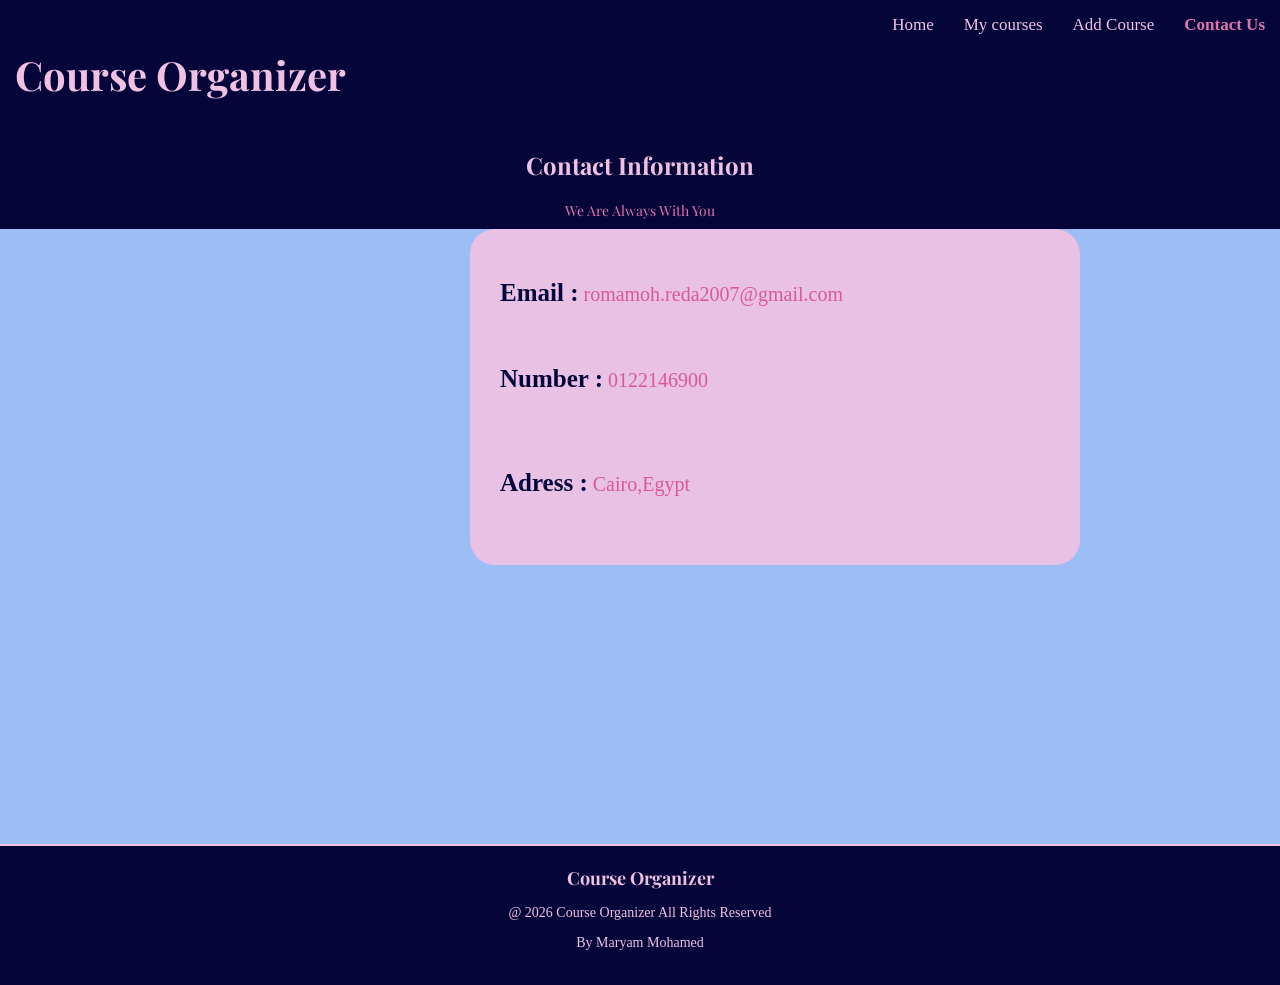
==== contact.html @ c9d997c6 "first commit" ====
<!DOCTYPE html>
<html lang="en">
<head>
    <meta charset="UTF-8">
    <meta name="viewport" content="width=device-width, initial-scale=1.0">
    <link rel="stylesheet" href="contact.css">
    <link href="https://fonts.googleapis.com/css2?family=Playfair+Display:ital,wght@0,400..900;1,400..900&display=swap" rel="stylesheet">
    <title>Contact Us</title>
</head>
<body>
    <header>
    <nav>
        <h1 class="logo">Course Organizer</h1>
        <a href="index.html">Home</a>
        <a href="courses.html">My courses</a>
        <a href="add-courses.html">Add Course</a>
        <a href="contact.html" class="active">Contact Us</a>
    </nav>
    </header>
    <main>
      <section class="top">
        <h2>Contact Information</h2>
        <p class="you" >We Are Always With You</p>
      </section>
      <section class="bottom">
        <div>
            <P><span>Email :</span> romamoh.reda2007@gmail.com</P>
            <br>
            <p><span>Number :</span>
                 0122146900
            </p>
        </br>
        <br>
        <p><span>  Adress :</span>
             Cairo,Egypt
        </p>
    </br>
        </div>
     </section>
   </main>
   <footer class="footer">
    <h2 class="logo-footer">Course Organizer</h2>
    <p class="copy">@ 2026 Course Organizer All Rights Reserved</p>
    <p class="by">By Maryam Mohamed</p>
   </footer>
</body>
</html>
---- contact.css ----
nav{
    background-color: rgb(5, 5, 57);
    padding: 15px;
    display: flex;
    gap: 30px;
    justify-content: flex-end;
    
}

nav a{
    color: rgb(241, 193, 228);
    font-size: 17px;
    text-decoration: none;
    display: inline-block;
    transition: 0.3s;
}
nav a:hover {
  transform: scale(1.1);
}

nav a.active{
    color: rgb(223, 117, 174);
    font-weight: bold;
}   


.logo {
  font-size: 40px;
  color: rgb(241, 193, 228);
  font-family: "Playfair Display", serif;
  margin-right: auto;
}
.top{
    background-color: rgb(5, 5, 57);
    height: 80px;
}

.bottom{
  /*background-image: url("「背景　ビジネス」の写真素材 _ 41,823,613件の無料イラスト画像.jpg");*/
    height: 615px;
    background-color: rgb(157, 190, 245);
    
}

body{
    margin: 0;
}

div{
    display: flex;
    flex-direction: column;
    justify-content: center;
    margin-left: 470px;
    background-color: rgba(241,193,228,0.9);
    width: 550px;
    border-radius: 25px;
    border-color: rgb(217, 88, 157);
    padding: 30px;
}

span{
    font-weight: bold;
    font-size: 25px;
    color: rgb(5, 5, 57);
}
p{
    font-size: 20px;
    color: rgb(217, 88, 157);
}
@media (max-width: 768px){
    nav{
        flex-wrap: wrap;
        justify-content: center;
        gap: 15px;
    }
    .logo{
        width: 100%;
        text-align: center;
        margin-bottom: 10px;
    }
    .bottom{
      margin-bottom: auto;
    }

    div{
        margin-left:20px;
        width:80%;

    }
}

h2{
    margin-top: 0;
    display: flex;
    justify-content: center;
    color: rgb(241, 193, 228);
    font-family: "Playfair Display", serif;
}

.you{
    margin-top: 0;
    display: flex;
    justify-content: center;
    color: rgb(223, 117, 174);
    font-family: "Playfair Display", serif;
    top: -5px;
    font-size: 14px;
}

.footer{
    background-color: rgb(5, 5, 57);
    text-align: center;
    padding: 20px 20px;
    border-top: 2px solid rgb(241, 193, 228);
}

.logo-footer{
    color: rgb(241, 193, 228);
    font-size: 18px;

}
.copy{
    color: rgb(241, 193, 228);
    font-size: 14px;
}

.by{
    color: rgb(241, 193, 228);
    font-size: 14px;

}
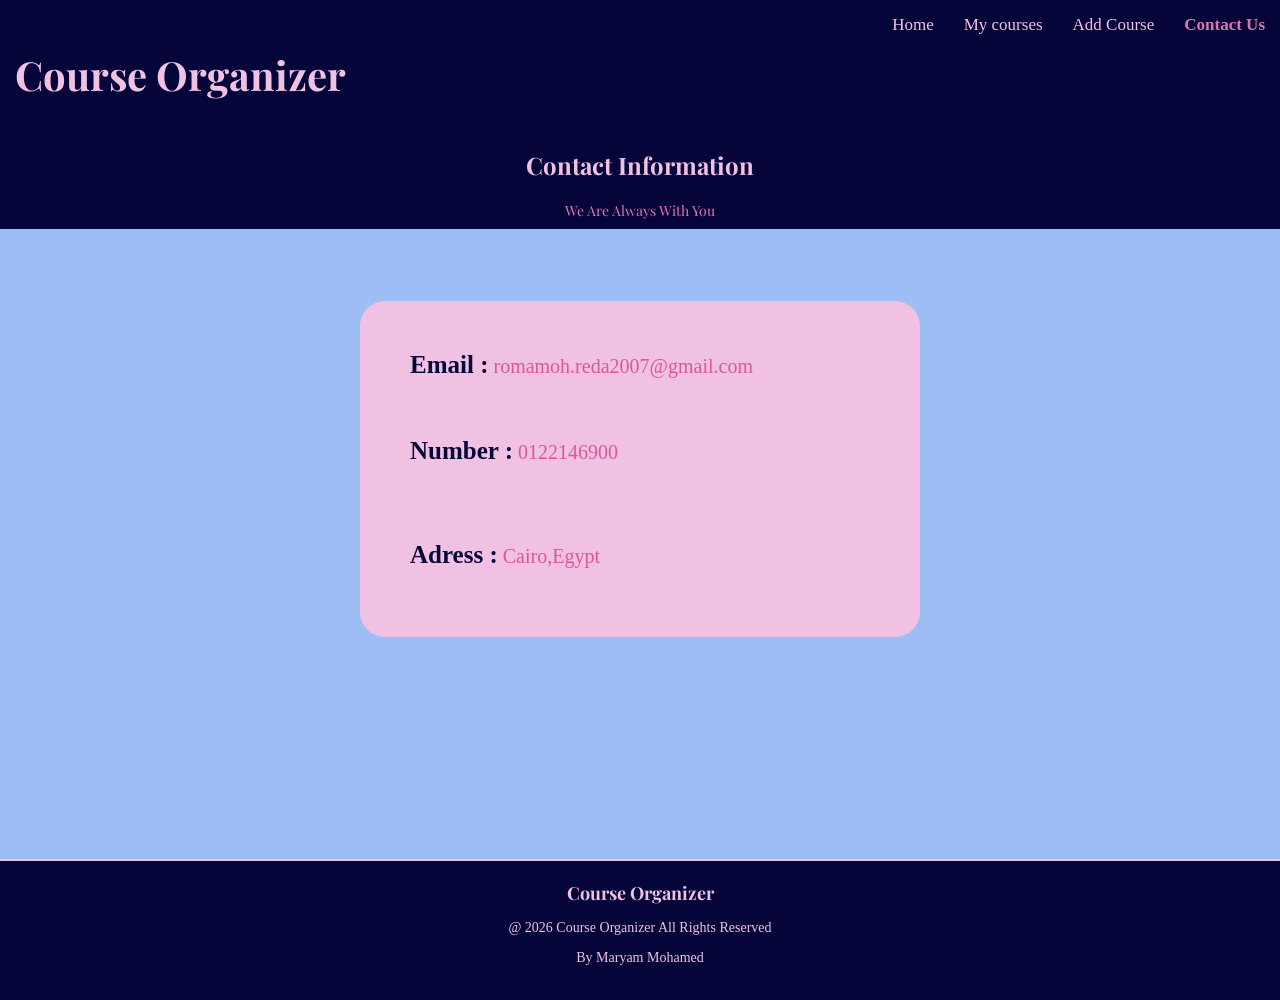
==== commit 9fb29bce: "update" ====
--- a/contact.html
+++ b/contact.html
@@ -23,7 +23,7 @@
         <p class="you" >We Are Always With You</p>
       </section>
       <section class="bottom">
-        <div>
+        <div class="contact">
             <P><span>Email :</span> romamoh.reda2007@gmail.com</P>
             <br>
             <p><span>Number :</span>
--- a/contact.css
+++ b/contact.css
@@ -46,22 +46,28 @@
     margin: 0;
 }
 
-div{
+
+.bottom {
     display: flex;
-    flex-direction: column;
     justify-content: center;
-    margin-left: 470px;
-    background-color: rgba(241,193,228,0.9);
-    width: 550px;
+    align-items: center;
+    min-height: 70vh;
+}
+
+.contact{
+    background-color: rgba(241,193,228);
+    width: 500px;
     border-radius: 25px;
-    border-color: rgb(217, 88, 157);
     padding: 30px;
+    text-align: left;
+    margin-top: -150px;
 }
 
 span{
     font-weight: bold;
     font-size: 25px;
     color: rgb(5, 5, 57);
+    margin-left: 20px;
 }
 p{
     font-size: 20px;
